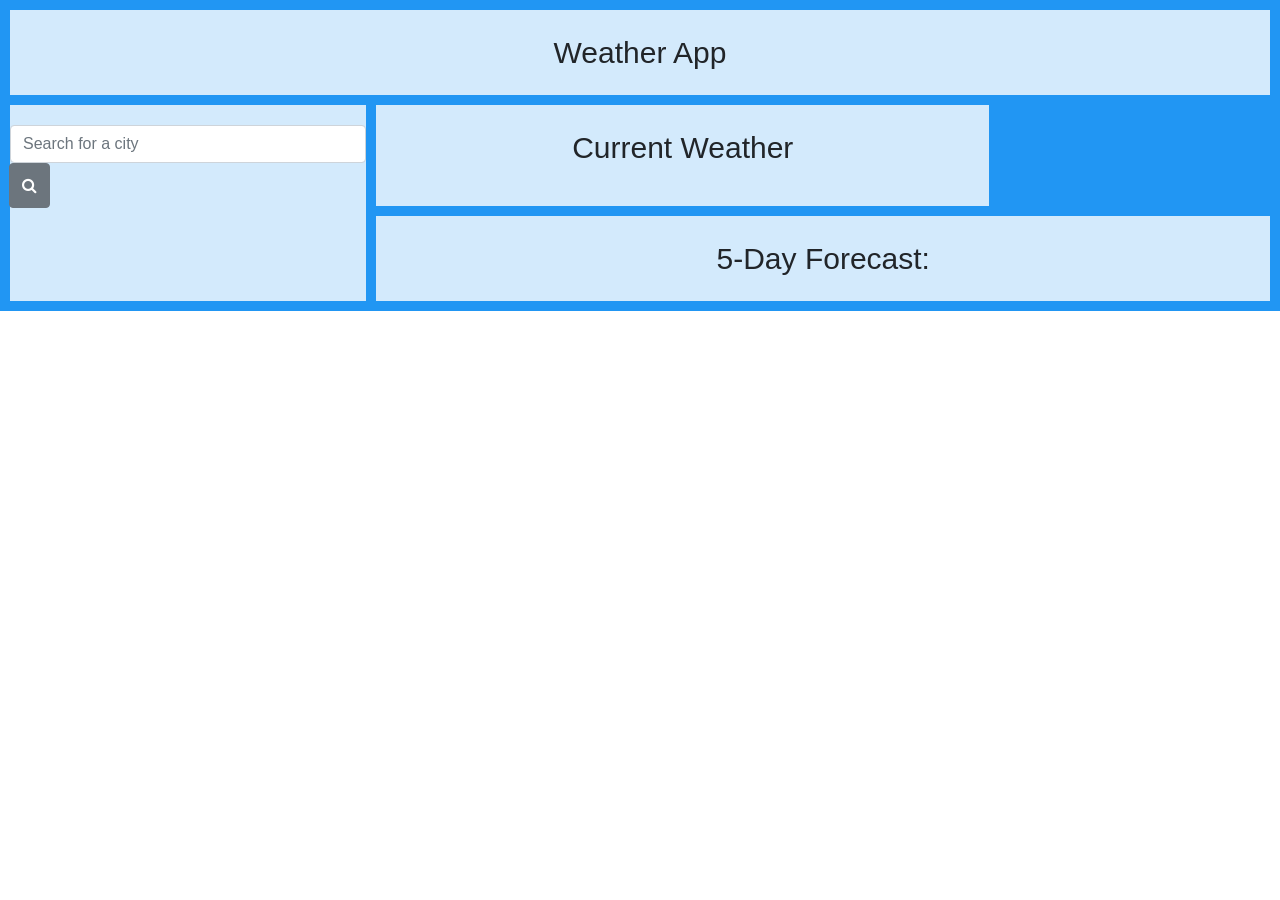
==== weatherApp1.html @ df99152f "first draft" ====
<!DOCTYPE html>
<html lang="en">

<head>
  <meta charset="utf-8">
  <meta name="viewport" content="width=device-width, initial-scale=1.0">
  <title>Weather App</title>
  <link rel="stylesheet" href="https://cdnjs.cloudflare.com/ajax/libs/twitter-bootstrap/4.0.0/css/bootstrap.min.css"/>
  <link rel="stylesheet" href="https://cdnjs.cloudflare.com/ajax/libs/font-awesome/4.7.0/css/font-awesome.min.css"/>
  <link rel="stylesheet" href="styles.css">
</head>

<body>
  <div class="grid-container">
    <div class="item1">Weather App</div>

    <div class="item2">
          <input id="search_input" type="text" class="form-control" placeholder="Search for a city">
            <div class="input-group-append">
                <button id="search_btn" class="btn btn-secondary" type="button">
                <i class="fa fa-search"></i></button>
                <ul class="nav nav-pills nav-stacked" id="search_history">
                    <li class="active"><a></a></li>
                    <li><a></a></li>
                    <li><a></a></li>
                    <li><a></a></li>
                  </ul><br>
            </div>
        </div>
    <div class="item3">Current Weather
         <div id="results_div">
                <p id="cityName"></p>
                <p id="iconId"></p>
                <p id="temperature"></p>
                <p id="humidity"></p>
                <p id="wind_speed"></p>
                <p id="ultra_violet_index"></p>
            </div>
    </div>
        
  <div class="item5">5-Day Forecast:</div>
      <p id="fiveDay"></p>
  </div>


<script src="https://ajax.googleapis.com/ajax/libs/jquery/3.5.1/jquery.min.js"></script>
<script src="https://stackpath.bootstrapcdn.com/bootstrap/4.3.1/js/bootstrap.min.js"></script>
<script src="script.js"></script> 

</body>

</html>
---- styles.css ----
.item1 { grid-area: header; }
.item2 { grid-area: menu; }
.item3 { grid-area: main; }
.item5 { grid-area: footer; }

.grid-container {
  display: grid;
  grid-template-areas:
    'header header header header header header'
    'menu main main main right right'
    'menu footer footer footer footer footer';
  grid-gap: 10px;
  background-color: #2196F3;
  padding: 10px;
}

.grid-container > div {
  background-color: rgba(255, 255, 255, 0.8);
  text-align: center;
  padding: 20px 0;
  font-size: 30px;
}
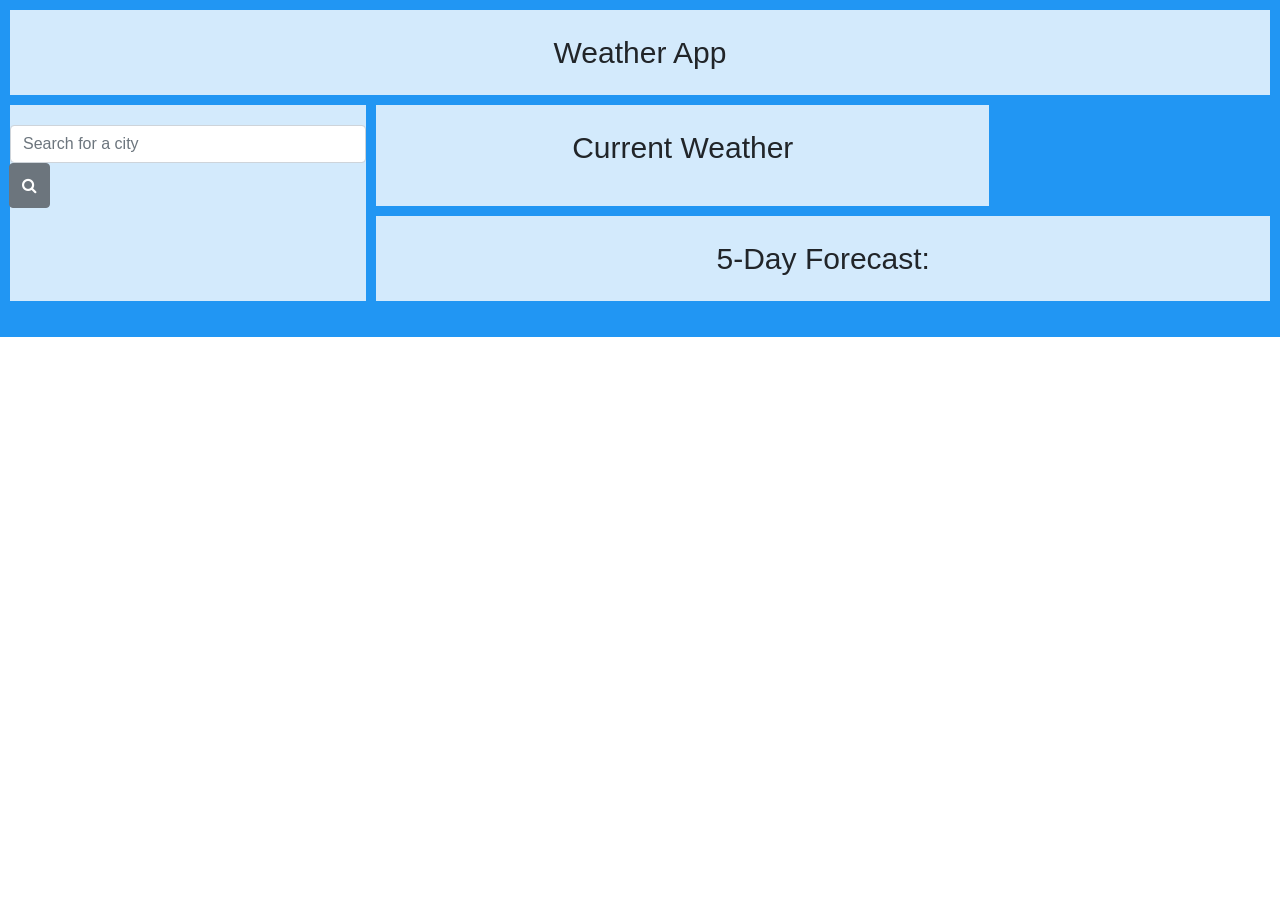
==== commit f275889f: "added more 5 day forecast and uvi" ====
--- a/weatherApp1.html
+++ b/weatherApp1.html
@@ -39,7 +39,11 @@
     </div>
         
   <div class="item5">5-Day Forecast:</div>
-      <p id="fiveDay"></p>
+      <p id="DayOne"></p>
+      <p id="DayTwo"></p>
+      <p id="DayThree"></p>
+      <p id="DayFour"></p>
+      <p id="DayFive"></p>
   </div>
 
 
